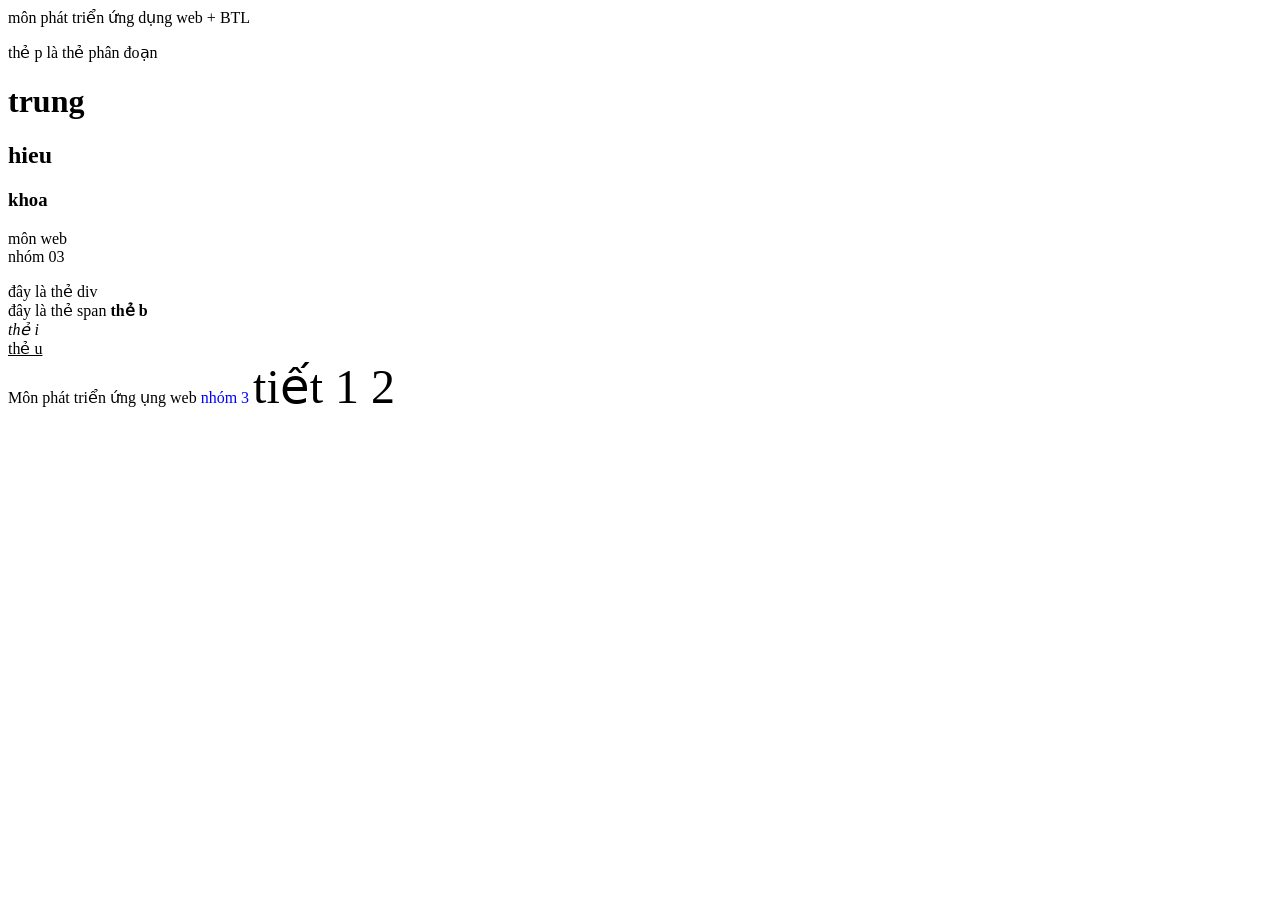
==== bai1/index.html @ fb5f2af4 "bai 1 html" ====
<html>
    <head>
        <title> bai 1 html</title>
    </head>
    <body>
        môn phát triển ứng dụng web + BTL
        <!-- chú thích nhớ -->
         <p>thẻ p là thẻ phân đoạn</p>

         <h1>trung</h1>
         <h2>hieu</h2>
         <h3>khoa</h3>
        <!-- thẻ br để xuống dòng -->
         <p>môn web <br> nhóm 03</p>

        <!-- thẻ div và thẻ span để phân chia đoạn -->
        <div>đây là thẻ div</div>
        <span>đây là thẻ span</span>
        <!-- thẻ b: viết đậm
        thẻ i viết nghiêng
        thẻ u gạch chân -->

        <b>thẻ b</b>  <br>  
        <i>thẻ i</i> <br>
        <u>thẻ u</u> <br>

        <div>
            <font face="verdana">Môn phát triển ứng ụng web</font>
            <font color="blue">nhóm 3</font>
            <font size="15">tiết 1 2</font>
        </div>
    </body>
</html>
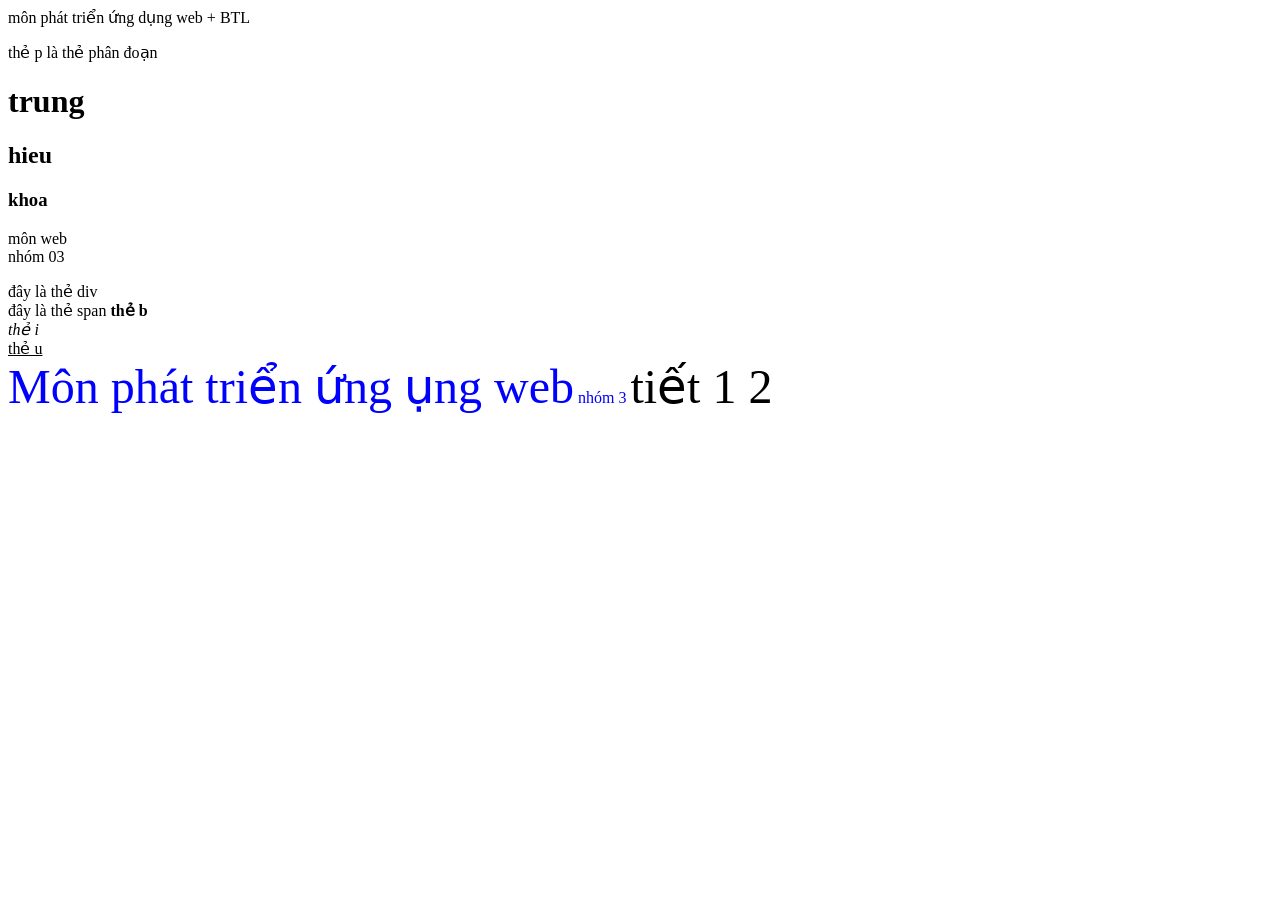
==== commit f9e6b069: "bai 2" ====
--- a/bai1/index.html
+++ b/bai1/index.html
@@ -25,9 +25,11 @@
         <u>thẻ u</u> <br>
 
         <div>
-            <font face="verdana">Môn phát triển ứng ụng web</font>
+            <font face="verdana", color="blue", size="10">Môn phát triển ứng ụng web</font>
             <font color="blue">nhóm 3</font>
-            <font size="15">tiết 1 2</font>
+            <font size="10">tiết 1 2</font>
+
+            <font face="arial"></font>
         </div>
     </body>
 </html>
